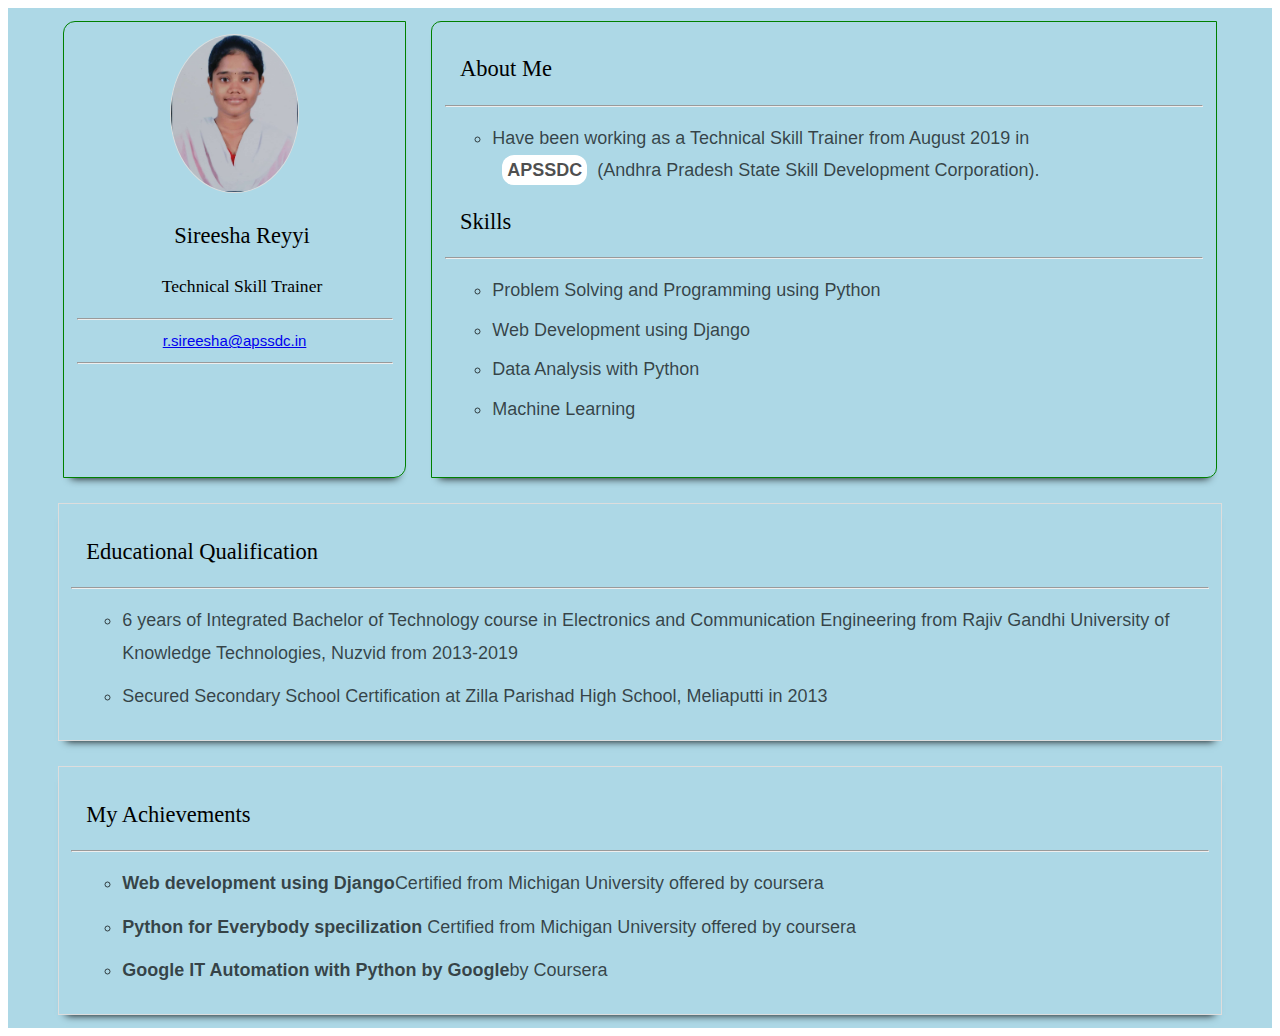
==== Portfolio/index.html @ bed7e136 "react tot task" ====
<!DOCTYPE html>

<head>
    <meta name="viewport" content="width=device-width,initial-scale=1" />
	<title>Sireesha Reyyi</title>
	<link rel="stylesheet" href="style.css" />
</head>


<body>
    <section class="parent">

        <article class="card1"> 
            <img src="profile.jpg" class="profile" alt="profile"/>
            <h2>Sireesha Reyyi </h2>
			<h3>Technical Skill Trainer </h3> <hr>
            <div><a href="mailto:r.sireesha@apssdc.in">r.sireesha@apssdc.in</a></div>
    		<hr>
        </article>

        <article class="card2">
            <h2> About Me </h2> <hr>
            <ul>
                <li>Have been working as a Technical Skill Trainer from August 2019 in <span>APSSDC</span>(Andhra Pradesh State Skill Development Corporation).
               </li>
            </ul>
            <h2>Skills</h2>
            <hr>
            <ul>
                <li>Problem Solving and Programming using Python</li>
                <li>Web Development using Django</li>
                <li>Data Analysis with Python</li>
                <li>Machine Learning</li>
			</ul>		
		</article>

		<article class="card3">
            <h2> Educational Qualification </h2> <hr>
            <div> 
                <ul>
                   <li>6 years of Integrated Bachelor of Technology course in Electronics and Communication Engineering from Rajiv Gandhi University of Knowledge Technologies, Nuzvid from 2013-2019 </li>
                   <li>Secured Secondary School Certification at Zilla Parishad High School, Meliaputti in 2013 </li>                                          
                </ul>
    		</div>
		</article>
				 
        <article class="card4">
            <h2>My Achievements</h2> <hr>
            <ul>
                <li><strong>Web development using Django</strong>Certified from Michigan University offered by coursera
                </li> 
                <li><strong>Python for Everybody specilization  </strong>
                    Certified from Michigan University offered by coursera
                </li>
                <li><strong>Google IT Automation with Python by Google</strong>by Coursera</li>
            </ul>
        </article>
        
    </section>
</body>
</html>
---- Portfolio/style.css ----
body{
	font-family: Arial, sans-serif;
	font-weight: 400;
    font-size: 15px;
    line-height: 1.8;
	color: rgba(0, 0, 0, 0.7);

	 }

@media only screen and (max-width: 992px) {
	body {
		font-size: 16px; }
	}

.parent{
	display: flex;
	flex-direction: row;
	flex-wrap: wrap;
	justify-content: center;
	background-color: lightblue;
}

.card1{
	width: 25%;
	border: 1px solid #ddd;
	padding: 1%;
	margin: 1%;
	text-align: center;
	box-shadow: 0px 8px 8px -8px #000;
	border-radius: 12px 0px;
	border-color:green;
	height: 430px;
}

.profile{
	width: 40%;
	border: 1px solid #ddd;
	border-radius: 50%;
}

.card2{
	width: 60%;
	margin: 1%;
	padding: 1%;
	border: 1px solid #ddd;
	border-radius: 10px 0px;
	box-shadow: 0px 8px 8px -8px #000;
	border-color:green;
}

.card2 span{
	border-radius: 12px;
	font-weight:bolder;
	background: #fff;
	padding: 5px;
	margin:10px;
}

.card3{
	width: 90%;
	margin: 1%;
	padding: 1%;
	border: 1px solid #ddd;
	box-shadow: 0px 8px 8px -8px #000;
}

.card4{
	width: 90%;
	margin: 1%;
	padding: 1%;
	border: 1px solid #ddd;
	box-shadow: 0px 8px 8px -8px #000;
}

h1,h2,h3,h4,h5,h6 {
	color: #000;
	font-family: Roboto;
    font-weight: 500;
    margin: 15px 0 15px 15px; 	
}

ul li{
	font-size: 18px;
	margin: 1%;
}

ul{
	list-style-type: circle;
}

/* Small scale devices*/
@media only screen and (min-width:320px) and (max-width: 480px){
	.card1{
		width: 90%;
		border: 1px solid #ddd;
		padding: 1%;
		margin: 1%;
		text-align: center;
		box-shadow: 0px 8px 8px -8px #000;
		border-radius: 10px 0px;
	}

	.card2{
		width: 90%;
	}
}


/*Medium scale devices*/
@media only screen and (min-width:481px) and (max-width: 768px){
	.card1{
	width: 60%;
	border: 1px solid #ddd;
	padding: 1%;
	margin: 1%;
	text-align: center;
	box-shadow: 0px 8px 8px -8px #000;
	border-radius: 12px 0px;
	border-color:green;
}
}
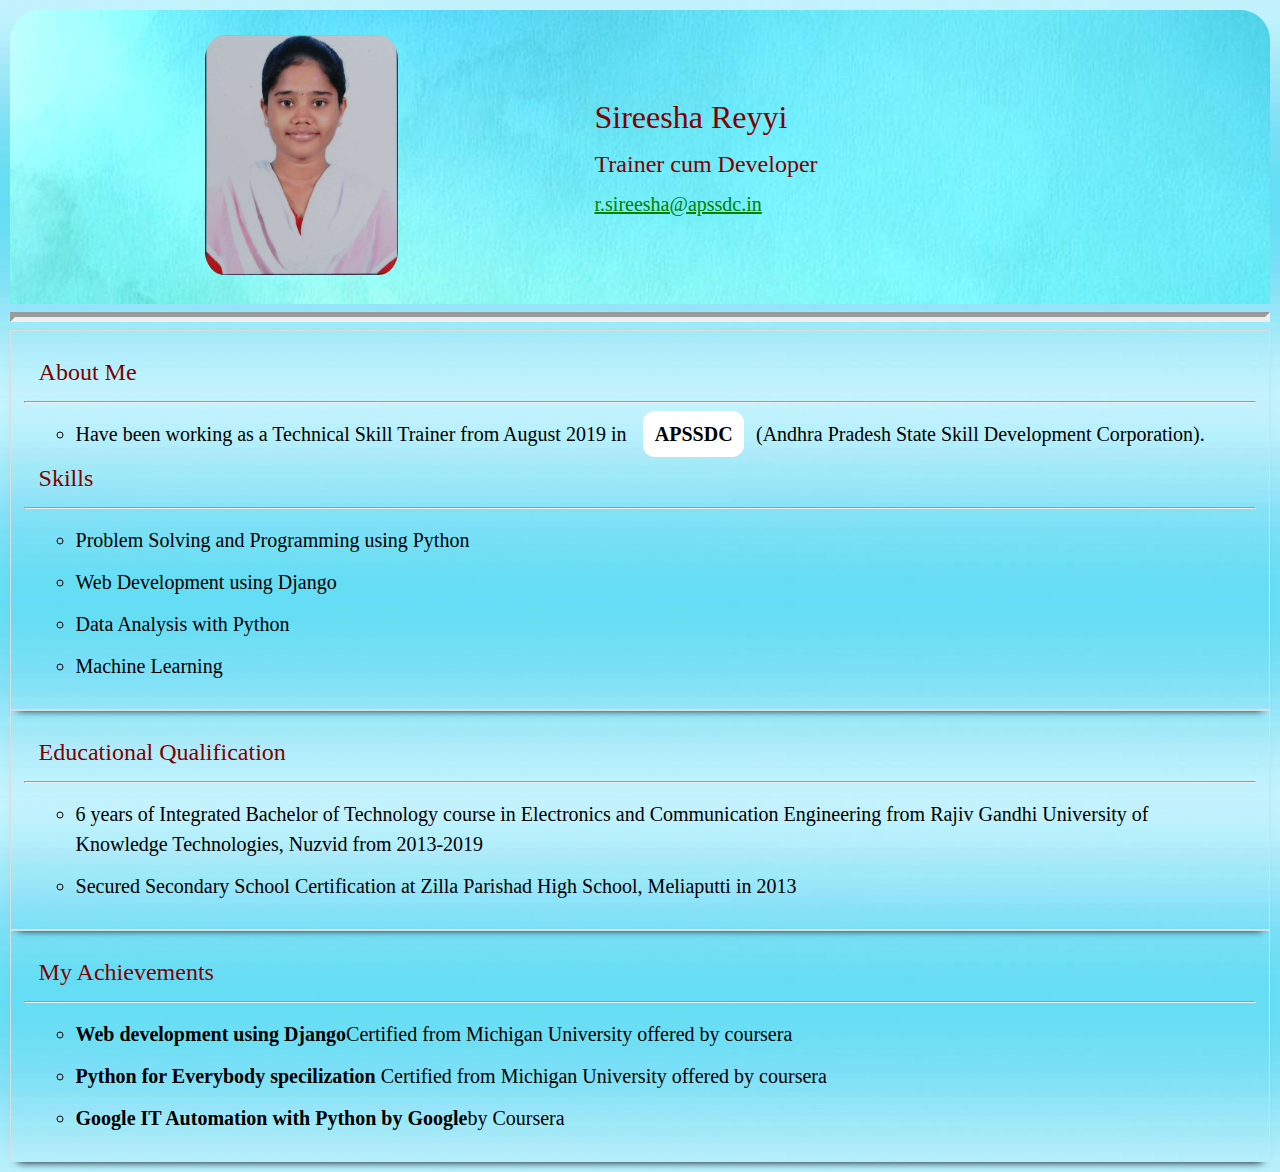
==== commit 9fc3052c: "Add files via upload" ====
--- a/Portfolio/index.html
+++ b/Portfolio/index.html
@@ -1,61 +1,56 @@
-<!DOCTYPE html>
-
-<head>
-    <meta name="viewport" content="width=device-width,initial-scale=1" />
-	<title>Sireesha Reyyi</title>
-	<link rel="stylesheet" href="style.css" />
-</head>
-
-
-<body>
-    <section class="parent">
-
-        <article class="card1"> 
-            <img src="profile.jpg" class="profile" alt="profile"/>
-            <h2>Sireesha Reyyi </h2>
-			<h3>Technical Skill Trainer </h3> <hr>
-            <div><a href="mailto:r.sireesha@apssdc.in">r.sireesha@apssdc.in</a></div>
-    		<hr>
-        </article>
-
-        <article class="card2">
-            <h2> About Me </h2> <hr>
-            <ul>
-                <li>Have been working as a Technical Skill Trainer from August 2019 in <span>APSSDC</span>(Andhra Pradesh State Skill Development Corporation).
-               </li>
-            </ul>
-            <h2>Skills</h2>
-            <hr>
-            <ul>
-                <li>Problem Solving and Programming using Python</li>
-                <li>Web Development using Django</li>
-                <li>Data Analysis with Python</li>
-                <li>Machine Learning</li>
-			</ul>		
-		</article>
-
-		<article class="card3">
-            <h2> Educational Qualification </h2> <hr>
-            <div> 
-                <ul>
-                   <li>6 years of Integrated Bachelor of Technology course in Electronics and Communication Engineering from Rajiv Gandhi University of Knowledge Technologies, Nuzvid from 2013-2019 </li>
-                   <li>Secured Secondary School Certification at Zilla Parishad High School, Meliaputti in 2013 </li>                                          
-                </ul>
-    		</div>
-		</article>
-				 
-        <article class="card4">
-            <h2>My Achievements</h2> <hr>
-            <ul>
-                <li><strong>Web development using Django</strong>Certified from Michigan University offered by coursera
-                </li> 
-                <li><strong>Python for Everybody specilization  </strong>
-                    Certified from Michigan University offered by coursera
-                </li>
-                <li><strong>Google IT Automation with Python by Google</strong>by Coursera</li>
-            </ul>
-        </article>
-        
-    </section>
-</body>
+<!DOCTYPE html>
+<html>
+<head>
+	<title>Sireesha Reyyi</title>
+	<meta name='viewport' content='width=device-width, initial-scale-1'>
+	<link rel="stylesheet" type="text/css" href="style.css">
+</head>
+<body>
+	<div class = 'head'>
+		<div class='card1'><img class='profile' src="profile.jpg"></div>
+		<div class='info'>
+			<h1>Sireesha Reyyi</h3>
+			<h2>Trainer cum Developer</h4>
+			<h3><a href="mailto:r.sireesha@apssdc.in">r.sireesha@apssdc.in</a></h3>
+		</div>
+	</div>
+	<hr style='border-width:5px'>
+	<div class="card2">
+            <h2> About Me </h2> <hr>
+            <ul>
+                <li>Have been working as a Technical Skill Trainer from August 2019 in <span>APSSDC</span>(Andhra Pradesh State Skill Development Corporation).
+               </li>
+            </ul>
+            <h2>Skills</h2>
+            <hr>
+            <ul>
+                <li>Problem Solving and Programming using Python</li>
+                <li>Web Development using Django</li>
+                <li>Data Analysis with Python</li>
+                <li>Machine Learning</li>
+			</ul>		
+	</div>
+
+	<article class="card3">
+            <h2> Educational Qualification </h2> <hr>
+            <div> 
+                <ul>
+                   <li>6 years of Integrated Bachelor of Technology course in Electronics and Communication Engineering from Rajiv Gandhi University of Knowledge Technologies, Nuzvid from 2013-2019 </li>
+                   <li>Secured Secondary School Certification at Zilla Parishad High School, Meliaputti in 2013 </li>                                          
+                </ul>
+    		</div>
+		</article>
+				 
+        <article class="card4">
+            <h2>My Achievements</h2> <hr>
+            <ul>
+                <li><strong>Web development using Django</strong>Certified from Michigan University offered by coursera
+                </li> 
+                <li><strong>Python for Everybody specilization  </strong>
+                    Certified from Michigan University offered by coursera
+                </li>
+                <li><strong>Google IT Automation with Python by Google</strong>by Coursera</li>
+            </ul>
+        </article>
+</body>
 </html>--- a/Portfolio/style.css
+++ b/Portfolio/style.css
@@ -1,121 +1,153 @@
-body{
-	font-family: Arial, sans-serif;
-	font-weight: 400;
-    font-size: 15px;
-    line-height: 1.8;
-	color: rgba(0, 0, 0, 0.7);
-
-	 }
-
-@media only screen and (max-width: 992px) {
-	body {
-		font-size: 16px; }
-	}
-
-.parent{
-	display: flex;
-	flex-direction: row;
-	flex-wrap: wrap;
-	justify-content: center;
-	background-color: lightblue;
-}
-
-.card1{
-	width: 25%;
-	border: 1px solid #ddd;
-	padding: 1%;
-	margin: 1%;
-	text-align: center;
-	box-shadow: 0px 8px 8px -8px #000;
-	border-radius: 12px 0px;
-	border-color:green;
-	height: 430px;
-}
-
-.profile{
-	width: 40%;
-	border: 1px solid #ddd;
-	border-radius: 50%;
-}
-
-.card2{
-	width: 60%;
-	margin: 1%;
-	padding: 1%;
-	border: 1px solid #ddd;
-	border-radius: 10px 0px;
-	box-shadow: 0px 8px 8px -8px #000;
-	border-color:green;
-}
-
-.card2 span{
-	border-radius: 12px;
-	font-weight:bolder;
-	background: #fff;
-	padding: 5px;
-	margin:10px;
-}
-
-.card3{
-	width: 90%;
-	margin: 1%;
-	padding: 1%;
-	border: 1px solid #ddd;
-	box-shadow: 0px 8px 8px -8px #000;
-}
-
-.card4{
-	width: 90%;
-	margin: 1%;
-	padding: 1%;
-	border: 1px solid #ddd;
-	box-shadow: 0px 8px 8px -8px #000;
-}
-
-h1,h2,h3,h4,h5,h6 {
-	color: #000;
-	font-family: Roboto;
-    font-weight: 500;
-    margin: 15px 0 15px 15px; 	
-}
-
-ul li{
-	font-size: 18px;
-	margin: 1%;
-}
-
-ul{
-	list-style-type: circle;
-}
-
-/* Small scale devices*/
-@media only screen and (min-width:320px) and (max-width: 480px){
-	.card1{
-		width: 90%;
-		border: 1px solid #ddd;
-		padding: 1%;
-		margin: 1%;
-		text-align: center;
-		box-shadow: 0px 8px 8px -8px #000;
-		border-radius: 10px 0px;
-	}
-
-	.card2{
-		width: 90%;
-	}
-}
-
-
-/*Medium scale devices*/
-@media only screen and (min-width:481px) and (max-width: 768px){
-	.card1{
-	width: 60%;
-	border: 1px solid #ddd;
-	padding: 1%;
-	margin: 1%;
-	text-align: center;
-	box-shadow: 0px 8px 8px -8px #000;
-	border-radius: 12px 0px;
-	border-color:green;
-}
-}+.head{
+	display:flex;
+	flex-direction: row;
+	justify-content: center;
+	align-items: center;
+	background-image:url("bg1.jpg");
+	background-size:cover;
+	border-top-left-radius:30px;
+	border-top-right-radius:30px;
+	padding:2%;
+	/*margin:0% 5% 0% 5%;*/
+}
+.profile{
+	width:40%;
+	margin-left:30%;
+	border-radius:10%;
+}
+.card1{
+	width:40%;
+}
+.info h3,h4{
+	color:black;
+}
+
+.info{
+	width:50%;
+	margin:3%;
+}
+
+body{
+	margin:10px;
+	background-image: url("bg2.jpg");
+	/*background-color: lightblue;*/
+}
+
+.card2{
+	padding: 1%;
+	border: 1px solid #ddd;
+	box-shadow: 0px 8px 8px -8px #000;
+}
+
+.card2 span{
+	border-radius: 12px;
+	font-weight:bolder;
+	background: #fff;
+	padding: 1%;
+	margin:1%;
+}
+.card3{
+	padding: 1%;
+	border: 1px solid #ddd;
+	box-shadow: 0px 8px 8px -8px #000;
+}
+
+.card4{
+	padding: 1%;
+	border: 1px solid #ddd;
+	box-shadow: 0px 8px 8px -8px #000;
+}
+
+h1,h2,h3,h4,h5,h6 {
+	color: maroon;
+	font-family: Roboto;
+    font-weight: 500;
+    margin: 15px 0 15px 15px;    	
+}
+a{
+	font-size:20px;
+	color:green;
+}
+ul li{
+	font-size: 20px;
+	margin: 1%;
+	line-height: 30px;
+}
+
+ul{
+	list-style-type: circle;
+}
+
+@media only screen and (min-width: 320px) and (max-width: 480px)
+{
+	.head{
+		display:flex;
+		flex-direction: column;
+		border-width:5px;
+		background-color:gray;
+		border-top-left-radius:30px;
+		border-top-right-radius:30px;
+		justify-content: center;
+	}
+	.card1{
+	width:90%;
+	}
+	.info{
+		width:90%;
+		margin:1%;
+		text-align:center;
+	}
+	body h1,h2,h3,h4{
+		font-size:20px;
+		font-weight:700;
+	}
+	body li{
+		font-family: "Arial";
+		font-size:18px;
+		line-height: 25px;
+		font-weight:500;
+	}
+	a{
+		font-size:20px;
+	}
+}
+@media only screen and (min-width: 481px) and (max-width: 768px)
+{
+	.head{
+		display:flex;
+		flex-direction: row;
+		justify-content: center;
+		align-items: center;
+
+		background-size:cover;
+		border-top-left-radius:100px;
+		border-top-right-radius:100px;
+		padding:2%;
+	}
+	.card1{
+	width:90%;
+	}
+	.info{
+		width:90%;
+		margin:1%;
+		text-align:center;
+	}
+	body{
+		background-image:none;
+		background-color: #b3e6cc;
+	}
+	body h1,h2,h3,h4{
+		font-size:20px;
+		font-weight:600;
+	}
+	body li{
+		font-size:20px;
+		line-height: 30px;
+		font-weight:500;
+		font-family: "Sans-serif"
+	}
+	a{
+		font-size:20px;
+	}
+}
+
